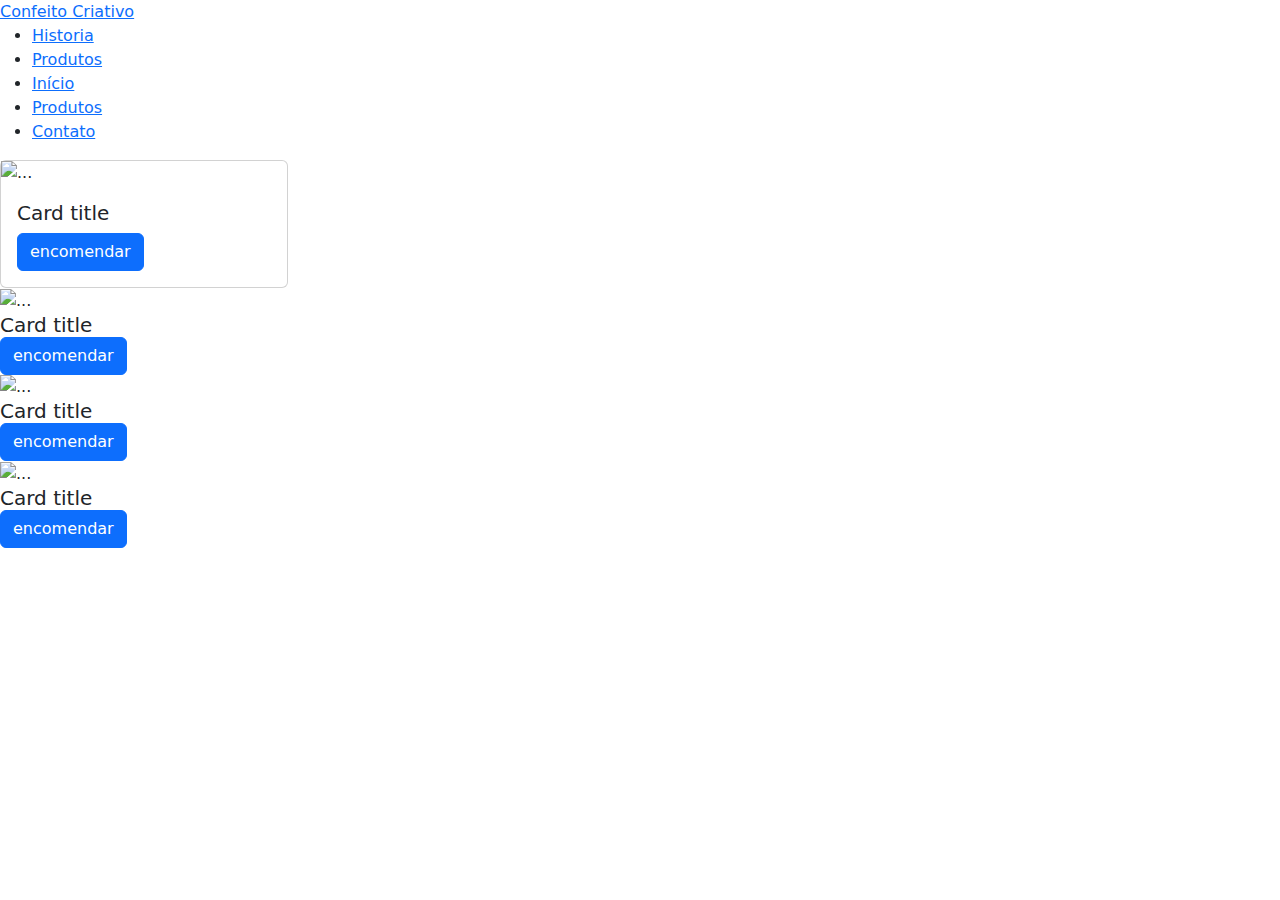
==== TCC-cliente/caseiros.html @ 769ccc0c "Update caseiros.html" ====
<!DOCTYPE html>
<html lang="en">
<head>
    <meta charset="UTF-8">
    <meta name="viewport" content="width=device-width, initial-scale=1.0">
    <title>Document</title>
  <link rel="stylesheet" href="caseiros.css ">
    <link href="https://cdn.jsdelivr.net/npm/bootstrap@5.3.3/dist/css/bootstrap.min.css" rel="stylesheet" integrity="sha384-QWTKZyjpPEjISv5WaRU9OFeRpok6YctnYmDr5pNlyT2bRjXh0JMhjY6hW+ALEwIH" crossorigin="anonymous">
</head>
<body>

    <header>
        <nav>
          <a class="logo" href="/">Confeito Criativo</a>
          <div class="mobile-menu">
            <div class="line1"></div>
            <div class="line2"></div>
            <div class="line3"></div>
          </div>
          <ul class="nav-list">
    
            <li><a href="">Historia</a></li>
            <li><a href="#Produtos">Produtos</a></li>
    
            <li><a href="index.html">Início</a></li>
            <li><a href="produtos.html">Produtos</a></li>
           
            <li><a href="conta.html">Contato</a></li>
         </nav>
      
      </header> </ul>



   
    <div class="card" style="width: 18rem;">
        <img src="bolo de coco.jfif"card-img-top" alt="...">
        <div class="card-body">
          <h5 class="card-title">Card title</h5>
          <a href="#" class="btn btn-primary"> encomendar</a>
        </div>
      </div>


      <div class="card1" style="width: 18rem;">
        <img src="bolo de limon.jfif" class="card-img-top" alt="...">
        <div class="card-body">
          <h5 class="card-title">Card title</h5>
          <a href="#" class="btn btn-primary">encomendar</a>
        </div>
      </div>


      <div class="card2" style="width: 18rem;">
        <img src="menos coco.jfif " class="card-img-top" alt="...">
        <div class="card-body">
          <h5 class="card-title">Card title</h5>
          <a href="#" class="btn btn-primary">encomendar</a>
        </div>
      </div>

      <div class="card3" style="width: 18rem;">
        <img src="menos limon.jfif " class="card-img-top" alt="...">
        <div class="card-body">
          <h5 class="card-title">Card title</h5>
          <a href="#" class="btn btn-primary">encomendar</a>
        </div>
      </div>



</body>
</html>
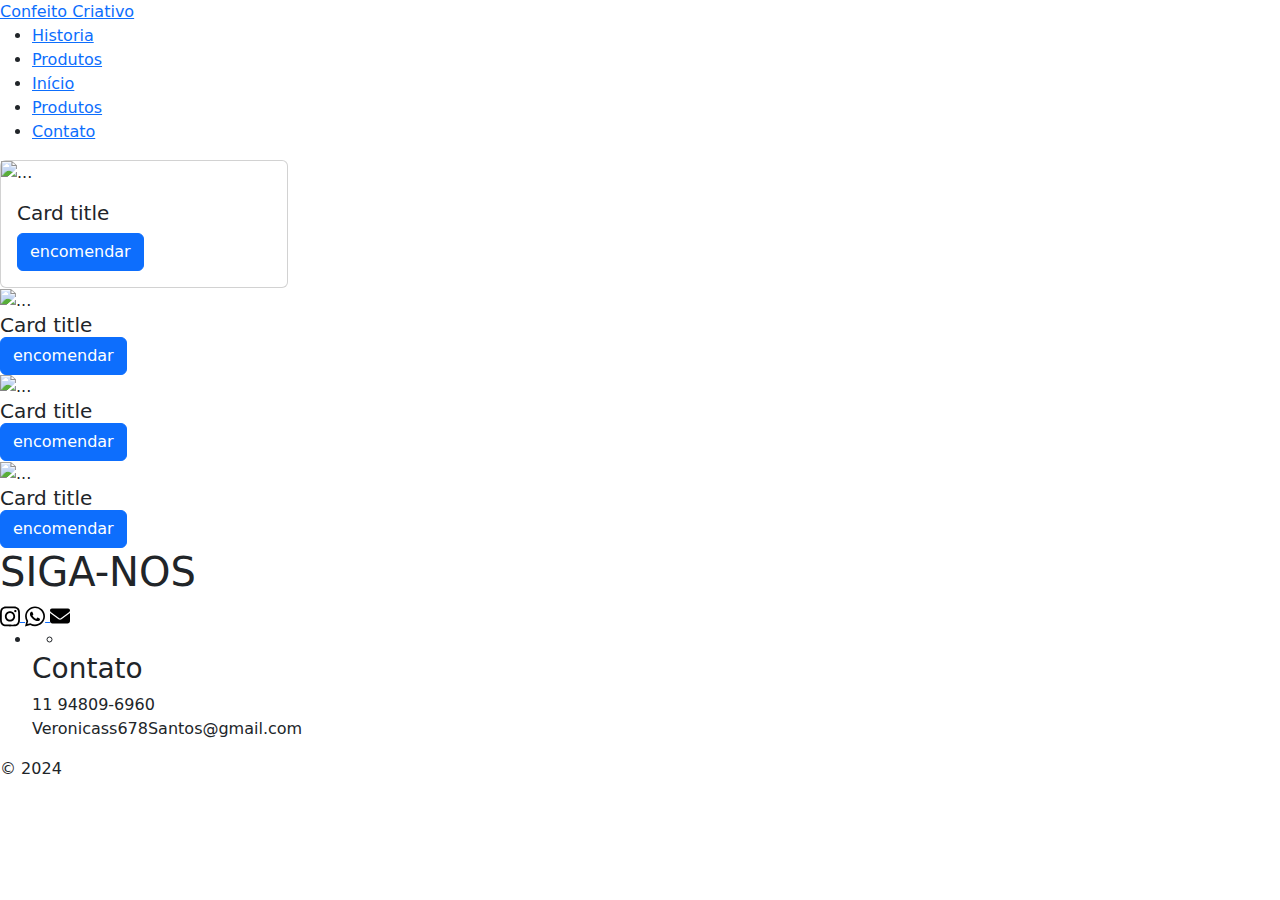
==== commit 577ad826: "Update caseiros.html" ====
--- a/TCC-cliente/caseiros.html
+++ b/TCC-cliente/caseiros.html
@@ -67,7 +67,74 @@
         </div>
       </div>
 
+<footer>
+    <div id="footer_content">
+      <div id="footer_contacts">
 
+
+        <div id="footer_contacts">
+          <h1> SIGA-NOS</h1>
+          
+          <div id="footer_social_media">
+            <a href="https://www.instagram.com/confeitocriativo_?igsh=Z3FtOTBvYjdrMjFh" class="footer-link" id="instagram">
+              <i class="fa-brands fa-instagram">
+
+                <svg xmlns="http://www.w3.org/2000/svg" viewBox="0 0 448 512"
+                  width="20px"><!--!Font Awesome Free 6.6.0 by @fontawesome - https://fontawesome.com License - https://fontawesome.com/license/free Copyright 2024 Fonticons, Inc.-->
+                  <path
+                    d="M224.1 141c-63.6 0-114.9 51.3-114.9 114.9s51.3 114.9 114.9 114.9S339 319.5 339 255.9 287.7 141 224.1 141zm0 189.6c-41.1 0-74.7-33.5-74.7-74.7s33.5-74.7 74.7-74.7 74.7 33.5 74.7 74.7-33.6 74.7-74.7 74.7zm146.4-194.3c0 14.9-12 26.8-26.8 26.8-14.9 0-26.8-12-26.8-26.8s12-26.8 26.8-26.8 26.8 12 26.8 26.8zm76.1 27.2c-1.7-35.9-9.9-67.7-36.2-93.9-26.2-26.2-58-34.4-93.9-36.2-37-2.1-147.9-2.1-184.9 0-35.8 1.7-67.6 9.9-93.9 36.1s-34.4 58-36.2 93.9c-2.1 37-2.1 147.9 0 184.9 1.7 35.9 9.9 67.7 36.2 93.9s58 34.4 93.9 36.2c37 2.1 147.9 2.1 184.9 0 35.9-1.7 67.7-9.9 93.9-36.2 26.2-26.2 34.4-58 36.2-93.9 2.1-37 2.1-147.8 0-184.8zM398.8 388c-7.8 19.6-22.9 34.7-42.6 42.6-29.5 11.7-99.5 9-132.1 9s-102.7 2.6-132.1-9c-19.6-7.8-34.7-22.9-42.6-42.6-11.7-29.5-9-99.5-9-132.1s-2.6-102.7 9-132.1c7.8-19.6 22.9-34.7 42.6-42.6 29.5-11.7 99.5-9 132.1-9s102.7-2.6 132.1 9c19.6 7.8 34.7 22.9 42.6 42.6 11.7 29.5 9 99.5 9 132.1s2.7 102.7-9 132.1z" />
+                </svg></i>
+            </a>
+
+
+            <a href="https://wa.me/5511948096960" target="_blank" class="footer-link" id="whatsapp">
+              <svg xmlns="http://www.w3.org/2000/svg" viewBox="0 0 448 512"
+                width="20px"><!--!Font Awesome Free 6.6.0 by @fontawesome - https://fontawesome.com License - https://fontawesome.com/license/free Copyright 2024 Fonticons, Inc.-->
+                <path
+                  d="M380.9 97.1C339 55.1 283.2 32 223.9 32c-122.4 0-222 99.6-222 222 0 39.1 10.2 77.3 29.6 111L0 480l117.7-30.9c32.4 17.7 68.9 27 106.1 27h.1c122.3 0 224.1-99.6 224.1-222 0-59.3-25.2-115-67.1-157zm-157 341.6c-33.2 0-65.7-8.9-94-25.7l-6.7-4-69.8 18.3L72 359.2l-4.4-7c-18.5-29.4-28.2-63.3-28.2-98.2 0-101.7 82.8-184.5 184.6-184.5 49.3 0 95.6 19.2 130.4 54.1 34.8 34.9 56.2 81.2 56.1 130.5 0 101.8-84.9 184.6-186.6 184.6zm101.2-138.2c-5.5-2.8-32.8-16.2-37.9-18-5.1-1.9-8.8-2.8-12.5 2.8-3.7 5.6-14.3 18-17.6 21.8-3.2 3.7-6.5 4.2-12 1.4-32.6-16.3-54-29.1-75.5-66-5.7-9.8 5.7-9.1 16.3-30.3 1.8-3.7 .9-6.9-.5-9.7-1.4-2.8-12.5-30.1-17.1-41.2-4.5-10.8-9.1-9.3-12.5-9.5-3.2-.2-6.9-.2-10.6-.2-3.7 0-9.7 1.4-14.8 6.9-5.1 5.6-19.4 19-19.4 46.3 0 27.3 19.9 53.7 22.6 57.4 2.8 3.7 39.1 59.7 94.8 83.8 35.2 15.2 49 16.5 66.6 13.9 10.7-1.6 32.8-13.4 37.4-26.4 4.6-13 4.6-24.1 3.2-26.4-1.3-2.5-5-3.9-10.5-6.6z" />
+              </svg>
+
+              <a href="mailto:Veronicass678Santos@gmail.com" class="footer-link" id="Gmail">
+                <svg xmlns="http://www.w3.org/2000/svg" viewBox="0 0 512 512"
+                  width="20px"><!--!Font Awesome Free 6.6.0 by @fontawesome - https://fontawesome.com License - https://fontawesome.com/license/free Copyright 2024 Fonticons, Inc.-->
+                  <path
+                    d="M48 64C21.5 64 0 85.5 0 112c0 15.1 7.1 29.3 19.2 38.4L236.8 313.6c11.4 8.5 27 8.5 38.4 0L492.8 150.4c12.1-9.1 19.2-23.3 19.2-38.4c0-26.5-21.5-48-48-48L48 64zM0 176L0 384c0 35.3 28.7 64 64 64l384 0c35.3 0 64-28.7 64-64l0-208L294.4 339.2c-22.8 17.1-54 17.1-76.8 0L0 176z" />
+                </svg>
+              </a>
+            </a>
+          </div>
+        </div>
+      </div>
+      <ul class="footer-list">
+        <li>
+        
+
+      <ul class="footer-list">
+        <li>
+      
+        </li>
+      </ul>
+      <div id="footer_subscribe">
+        <h3> Contato</h3>
+        <p>
+          11 94809-6960 <br>
+          Veronicass678Santos@gmail.com
+        </p>
+        
+          </button>
+        </div>
+      </div>
+    </div>
+    <div id="footer_copyright">
+      &#169
+      2024 
+
+    </div>
+
+
+   
+
+  </footer>
 
 </body>
 </html>
